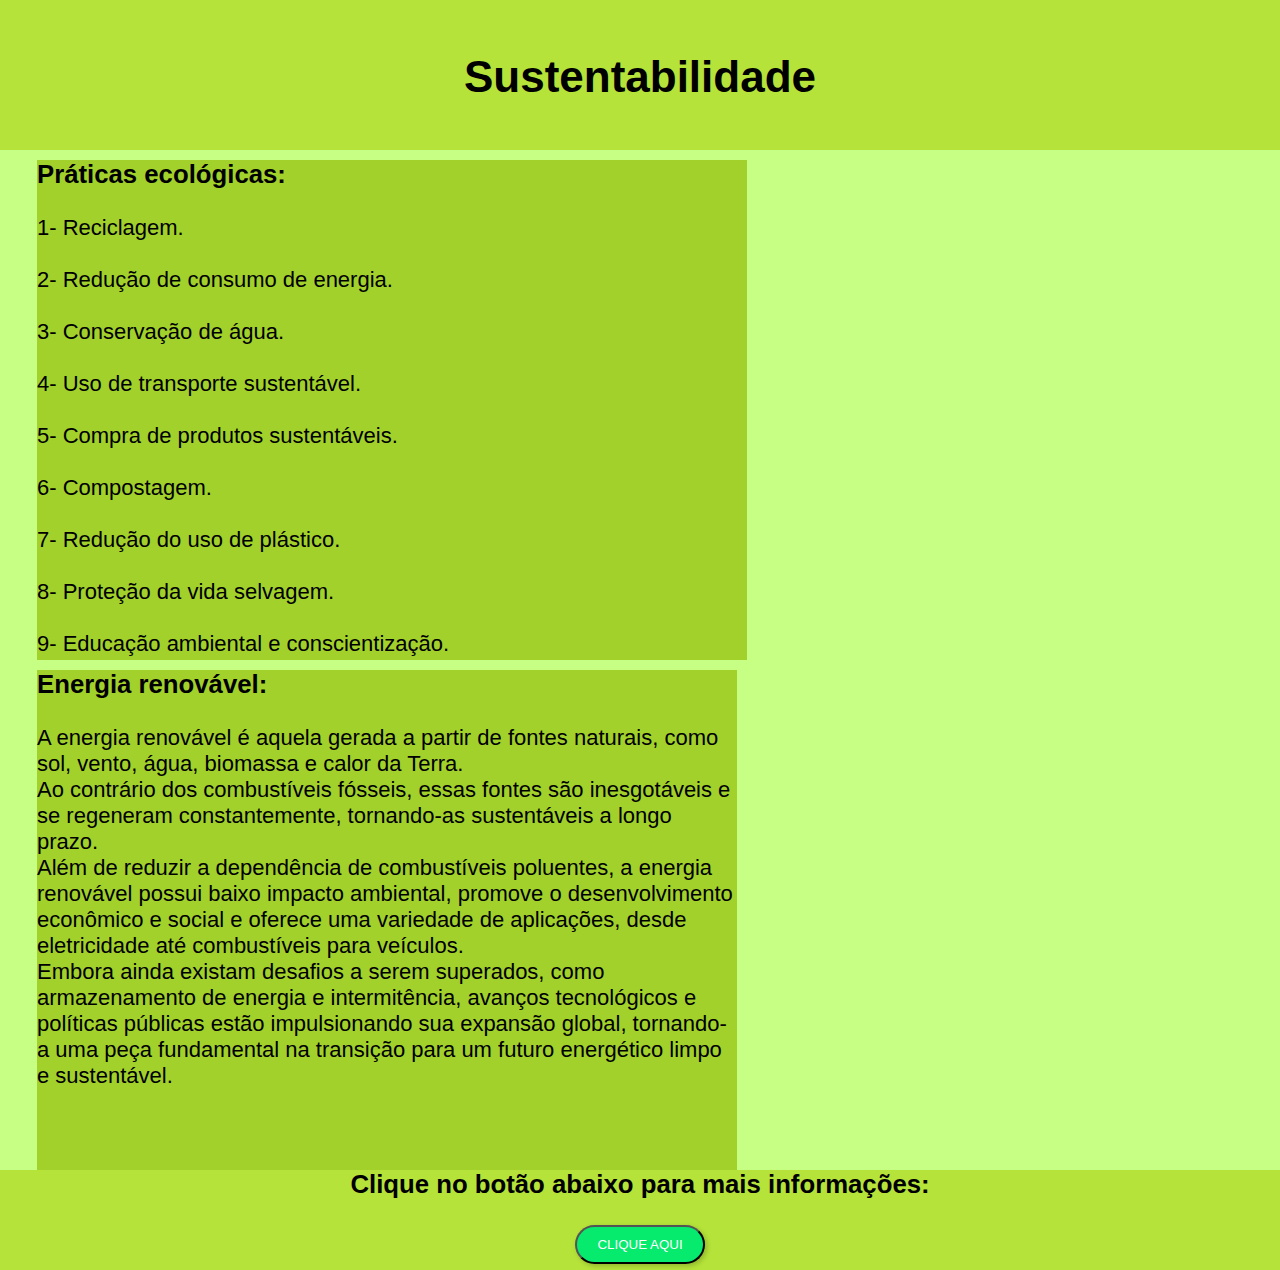
==== index.html @ 3f055605 "projeto" ====
<!DOCTYPE html>
    <html>
        <head>
            <meta charset="UTF-8"/>
            <title> Document</title>

                <link rel="stylesheet" type="text/css" href="styles.css" media="screen"/> 

        </head>
        <style>
            body{
                background-color: #c6ff84;
            }
        </style>
            <body>
                <div id="cabecalho"> <br><br>
                <h1>Sustentabilidade</h1>
                </div>

                <div id="menu">
                    <h3> Práticas ecológicas: </h3><br>
                    <p> 1- Reciclagem. <br><br> 2- Redução de consumo de energia. <br><br> 3- Conservação de água. <br><br> 4- Uso de transporte sustentável.
                    <br><br> 5- Compra de produtos sustentáveis. <br><br> 6- Compostagem. <br><br> 7- Redução do uso de plástico. <br><br> 8- Proteção da vida selvagem. <br><br>
                    9- Educação ambiental e conscientização.
                    </p>
                    </div>
                    

                 <div id="menu2">
                    <h3> Energia renovável:</h3><br>
                    <p>A energia renovável é aquela gerada a partir de fontes naturais, como sol, vento, água, biomassa e calor da Terra. 
                    <br>Ao contrário dos combustíveis fósseis, essas fontes são inesgotáveis e se regeneram constantemente, tornando-as sustentáveis a longo prazo. <br>Além de reduzir a dependência de combustíveis poluentes, a energia renovável possui baixo impacto ambiental, promove o desenvolvimento econômico e social e oferece uma variedade de aplicações, desde eletricidade até combustíveis para veículos.<br> Embora ainda existam desafios a serem superados, como armazenamento de energia e intermitência, avanços tecnológicos e políticas públicas estão impulsionando sua expansão global, tornando-a uma peça fundamental na transição para um futuro energético limpo e sustentável.</p>
                    </div>

                <div id="rodape">
                    <h3>Clique no botão abaixo para mais informações:</h3><br>
                <a href='index2.html'><button> CLIQUE AQUI</button></a>
                    </div>
            </body>   
    </html>
---- styles.css ----
*{
    margin: 0;
    padding: 0;
}

body{
    font-family:Arial, Arial, Helvetica, sans-serif;
    font-size: 22px;
}


#cabecalho{
    height: 150px;
    background-color: #b5e339;
    width: 100%;
    margin: 0 auto;
    text-align: center;
}

#menu{
    height: 500px;
    width: 710px;
    background-color: #a2d12b;
    float: left;
    margin-left: 37px;
    margin-top: 10px
}

#menu2{
    height: 500px;
    width: 700px;
    background-color: #a2d12b;
    float: left;
    margin-left: 37px;
    margin-top: 10px
}

#rodape{
    height: 100px;
    background-color:#b5e339 ;
    clear: both;
    width: 100%;
    margin: 0 auto;
    text-align: center;
}

#cabecalho2{
    height: 150px;
    background-color: #b5e339;
    width: 100%;
    margin: 0 auto;
    text-align: center;
}

button {
    border-radius: 20px; 
    padding: 10px 20px; 
    background-color: #06eb6d;
    color: white; 
    text-align: center; 
    text-decoration: none; 
    display: inline-block;
    box-shadow: 2px 2px 5px rgba(0, 0, 0, 0.2); 
}
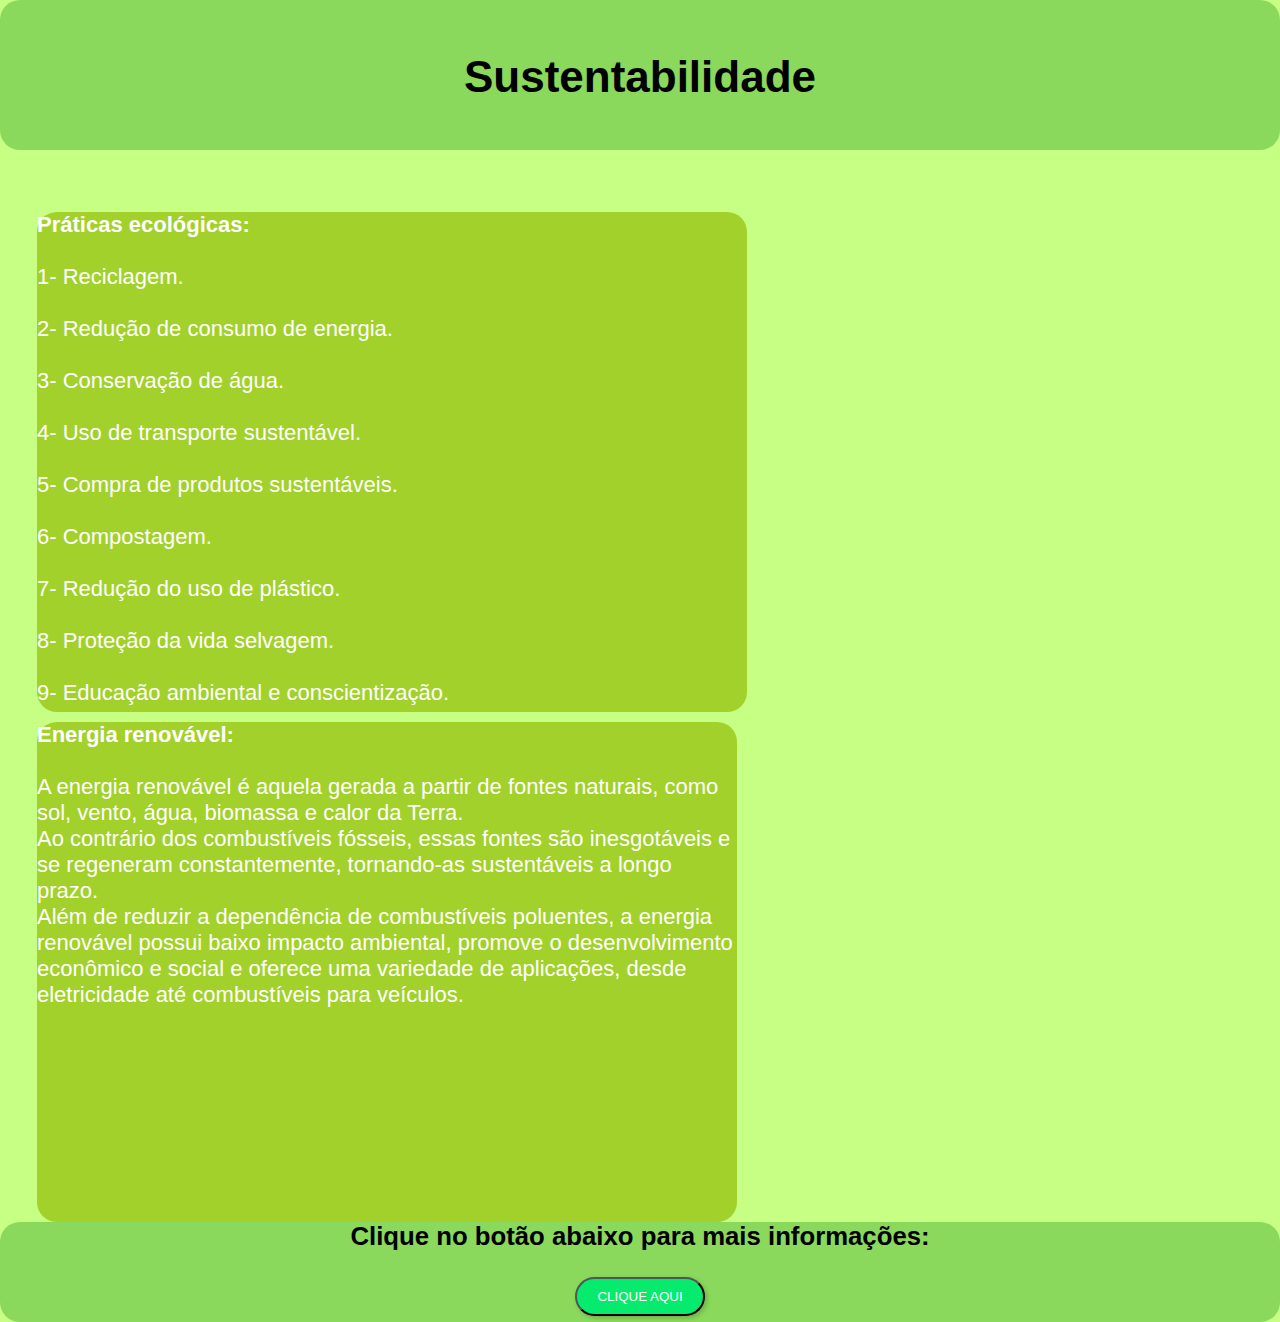
==== commit 5aeae345: "ok" ====
--- a/index.html
+++ b/index.html
@@ -11,14 +11,32 @@
             body{
                 background-color: #c6ff84;
             }
+
+            #cabecalho{
+  background: rgba(0, 128, 0, 0.3) 
+}
+
+#rodape{
+  background: rgba(0, 128, 0, 0.3) 
+}
+
+#menu{
+    background-image: url(https://scansource.com.br/wp-content/uploads/2023/10/Sustent_Tecnologia_01.webp);
+}
+
+#menu2{
+    background-image: url(https://www.cobli.co/wp-content/uploads/2022/06/dia-do-meio-ambiente-empresas-scaled-1140x490.jpeg);
+}
         </style>
             <body>
                 <div id="cabecalho"> <br><br>
                 <h1>Sustentabilidade</h1>
                 </div>
 
+                <div id="p"> <br><br>
+
                 <div id="menu">
-                    <h3> Práticas ecológicas: </h3><br>
+                    <h4> Práticas ecológicas: </h4><br>
                     <p> 1- Reciclagem. <br><br> 2- Redução de consumo de energia. <br><br> 3- Conservação de água. <br><br> 4- Uso de transporte sustentável.
                     <br><br> 5- Compra de produtos sustentáveis. <br><br> 6- Compostagem. <br><br> 7- Redução do uso de plástico. <br><br> 8- Proteção da vida selvagem. <br><br>
                     9- Educação ambiental e conscientização.
@@ -27,9 +45,9 @@
                     
 
                  <div id="menu2">
-                    <h3> Energia renovável:</h3><br>
+                    <h4> Energia renovável:</h4><br>
                     <p>A energia renovável é aquela gerada a partir de fontes naturais, como sol, vento, água, biomassa e calor da Terra. 
-                    <br>Ao contrário dos combustíveis fósseis, essas fontes são inesgotáveis e se regeneram constantemente, tornando-as sustentáveis a longo prazo. <br>Além de reduzir a dependência de combustíveis poluentes, a energia renovável possui baixo impacto ambiental, promove o desenvolvimento econômico e social e oferece uma variedade de aplicações, desde eletricidade até combustíveis para veículos.<br> Embora ainda existam desafios a serem superados, como armazenamento de energia e intermitência, avanços tecnológicos e políticas públicas estão impulsionando sua expansão global, tornando-a uma peça fundamental na transição para um futuro energético limpo e sustentável.</p>
+                    <br>Ao contrário dos combustíveis fósseis, essas fontes são inesgotáveis e se regeneram constantemente, tornando-as sustentáveis a longo prazo. <br>Além de reduzir a dependência de combustíveis poluentes, a energia renovável possui baixo impacto ambiental, promove o desenvolvimento econômico e social e oferece uma variedade de aplicações, desde eletricidade até combustíveis para veículos.</p>
                     </div>
 
                 <div id="rodape">
--- a/styles.css
+++ b/styles.css
@@ -15,6 +15,7 @@
     width: 100%;
     margin: 0 auto;
     text-align: center;
+    border-radius: 20px;
 }
 
 #menu{
@@ -23,7 +24,8 @@
     background-color: #a2d12b;
     float: left;
     margin-left: 37px;
-    margin-top: 10px
+    margin-top: 10px;
+    border-radius: 20px;
 }
 
 #menu2{
@@ -32,8 +34,10 @@
     background-color: #a2d12b;
     float: left;
     margin-left: 37px;
-    margin-top: 10px
+    margin-top: 10px;
+    border-radius: 20px;
 }
+
 
 #rodape{
     height: 100px;
@@ -42,6 +46,7 @@
     width: 100%;
     margin: 0 auto;
     text-align: center;
+    border-radius: 20px;
 }
 
 #cabecalho2{
@@ -50,6 +55,7 @@
     width: 100%;
     margin: 0 auto;
     text-align: center;
+    border-radius: 20px;
 }
 
 button {
@@ -62,3 +68,12 @@
     display: inline-block;
     box-shadow: 2px 2px 5px rgba(0, 0, 0, 0.2); 
 }
+
+#menu{
+    color: white;
+}
+
+#menu2{
+    color: white;
+}
+
